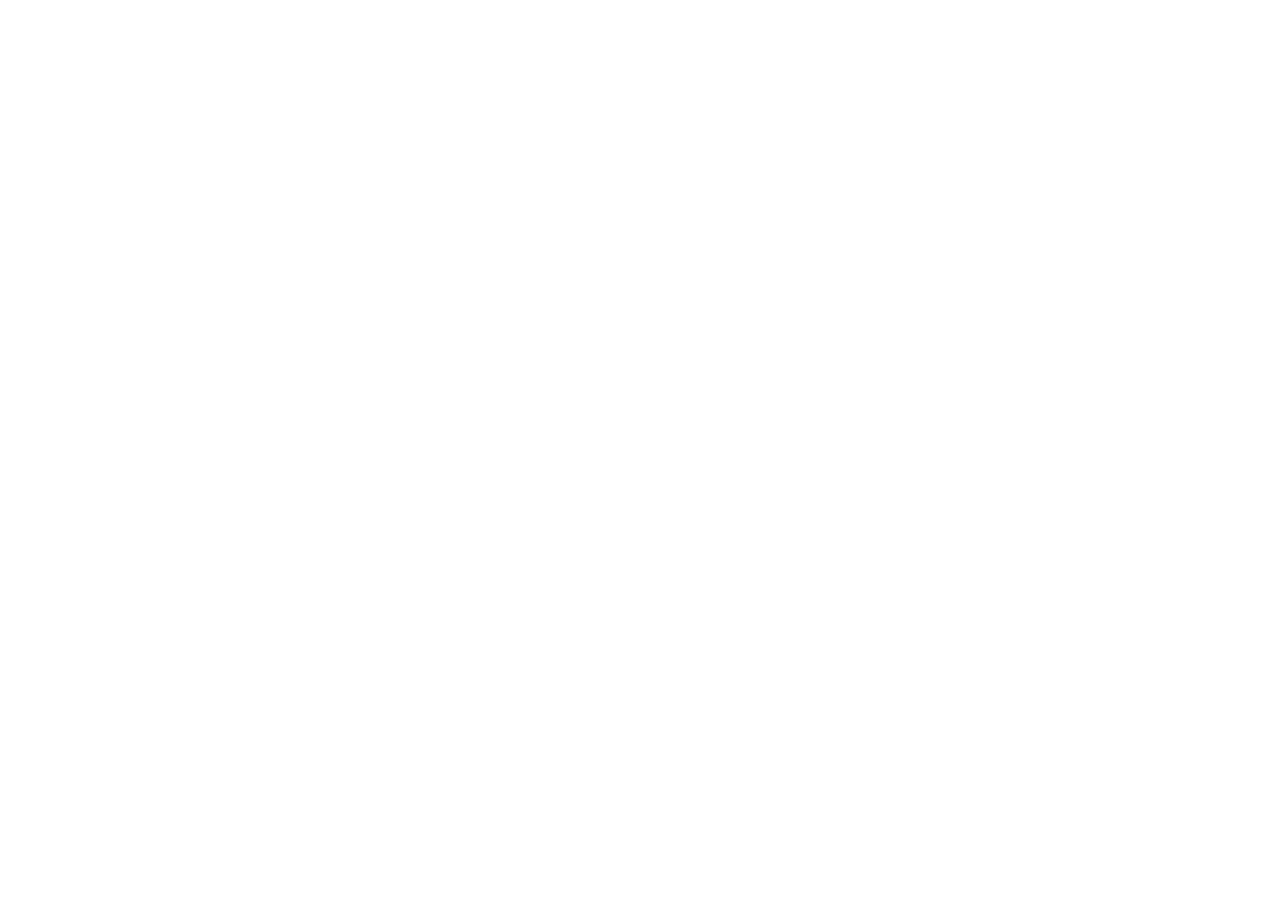
==== index.html @ 58f29bf3 "Initial commit" ====
<!DOCTYPE html>
<html lang="en">

<head>
  <meta charset="UTF-8">
  <meta http-equiv="X-UA-Compatible" content="IE=edge">
  <meta name="viewport" content="width=device-width, initial-scale=1.0">
  <title>My Resume Website</title>
  <link href="https://cdn.jsdelivr.net/npm/bootstrap@5.2.0-beta1/dist/css/bootstrap.min.css" rel="stylesheet"
    integrity="sha384-0evHe/X+R7YkIZDRvuzKMRqM+OrBnVFBL6DOitfPri4tjfHxaWutUpFmBp4vmVor" crossorigin="anonymous">
  <script src="https://cdn.jsdelivr.net/npm/bootstrap@5.2.0-beta1/dist/js/bootstrap.bundle.min.js"
    integrity="sha384-pprn3073KE6tl6bjs2QrFaJGz5/SUsLqktiwsUTF55Jfv3qYSDhgCecCxMW52nD2"
    crossorigin="anonymous"></script>
</head>

<body>


</body>

</html>
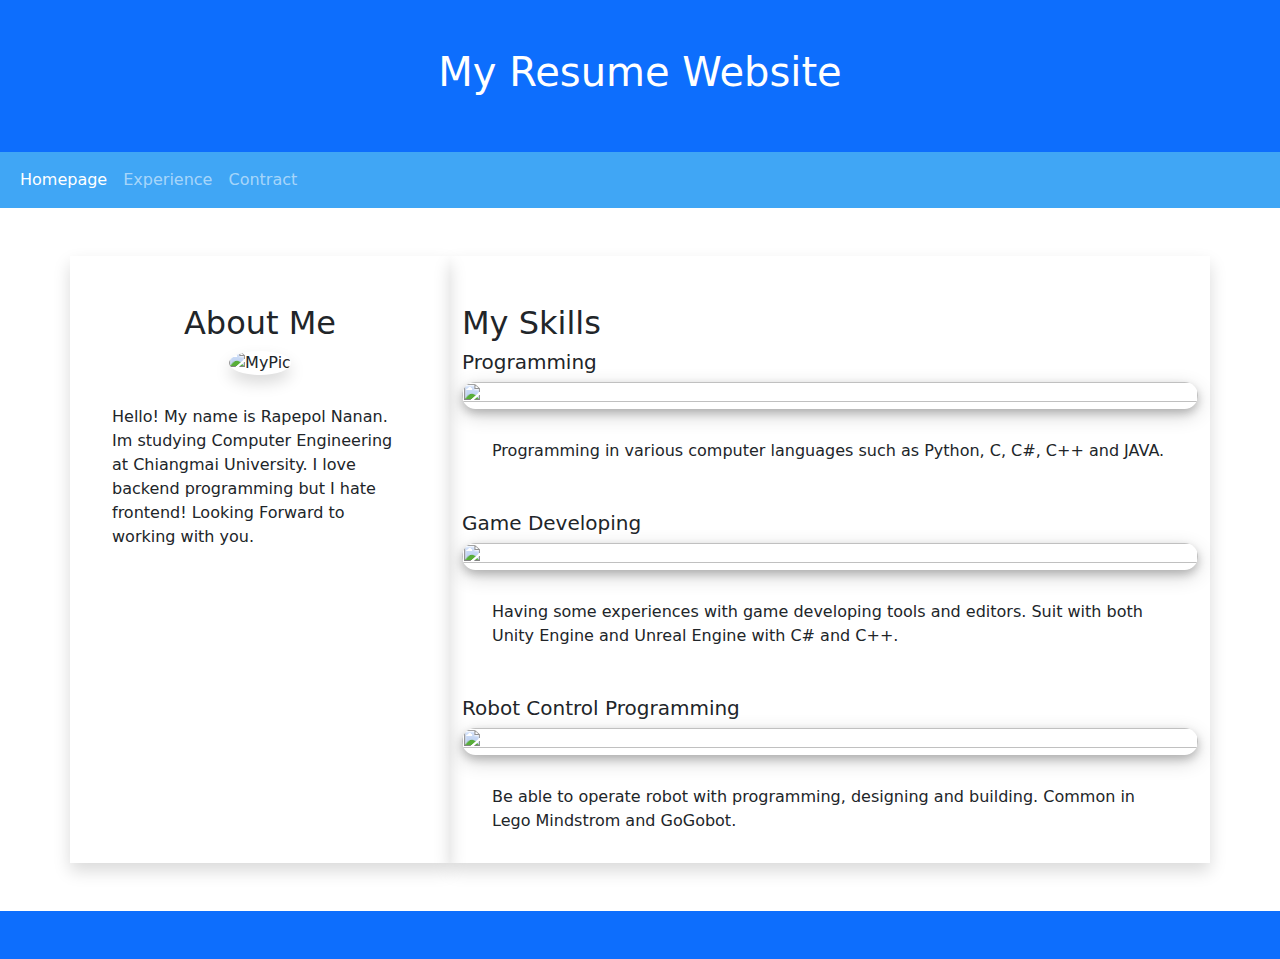
==== commit c19e44ff: "finished" ====
--- a/index.html
+++ b/index.html
@@ -1,21 +1,101 @@
 <!DOCTYPE html>
 <html lang="en">
+  <head>
+    <title>My Resume Website!</title>
+    <meta charset="utf-8" />
+    <meta name="viewport" content="width=device-width, initial-scale=1" />
+    <link
+      href="https://cdn.jsdelivr.net/npm/bootstrap@5.1.3/dist/css/bootstrap.min.css"
+      rel="stylesheet"
+    />
+    <link href="style.css" rel="stylesheet" />
+    <script src="https://cdn.jsdelivr.net/npm/bootstrap@5.1.3/dist/js/bootstrap.bundle.min.js"></script>
+  </head>
+  <body>
+    <div class="p-5 bg-primary text-white text-center">
+      <h1>My Resume Website</h1>
+    </div>
 
-<head>
-  <meta charset="UTF-8">
-  <meta http-equiv="X-UA-Compatible" content="IE=edge">
-  <meta name="viewport" content="width=device-width, initial-scale=1.0">
-  <title>My Resume Website</title>
-  <link href="https://cdn.jsdelivr.net/npm/bootstrap@5.2.0-beta1/dist/css/bootstrap.min.css" rel="stylesheet"
-    integrity="sha384-0evHe/X+R7YkIZDRvuzKMRqM+OrBnVFBL6DOitfPri4tjfHxaWutUpFmBp4vmVor" crossorigin="anonymous">
-  <script src="https://cdn.jsdelivr.net/npm/bootstrap@5.2.0-beta1/dist/js/bootstrap.bundle.min.js"
-    integrity="sha384-pprn3073KE6tl6bjs2QrFaJGz5/SUsLqktiwsUTF55Jfv3qYSDhgCecCxMW52nD2"
-    crossorigin="anonymous"></script>
-</head>
+    <nav
+      class="navbar navbar-expand-sm navbar-dark"
+      style="background-color: rgb(64, 166, 245)"
+    >
+      <div class="container-fluid">
+        <ul class="navbar-nav">
+          <li class="nav-item">
+            <a class="nav-link active" href="/index.html">Homepage</a>
+          </li>
+          <li class="nav-item">
+            <a class="nav-link" href="/page2.html">Experience</a>
+          </li>
+          <li class="nav-item">
+            <a class="nav-link" href="/page3.html">Contract</a>
+          </li>
+        </ul>
+      </div>
+    </nav>
 
-<body>
+    <div class="container mt-5">
+      <div class="row">
+        <div class="col-sm-4 d-flex align-items-center vstack shadow">
+          <h2 class="mt-5">About Me</h2>
+          <div>
+            <img
+              class="img rounded-circle shadow"
+              alt="MyPic"
+              src="https://scontent.fbkk10-1.fna.fbcdn.net/v/t1.6435-9/70266044_1276265789220130_4440807037999251456_n.jpg?_nc_cat=111&ccb=1-7&_nc_sid=174925&_nc_eui2=AeFwXw-3c6JCEosODf9PTKB9zqyztEn6e2nOrLO0Sfp7abKhl9prMVMNbgU9F2dyBMwunmiNtHw9rmRNwrwKO7QF&_nc_ohc=X90pRvbDVS0AX9qJB5E&tn=Vbr4HDI-SHMEGOwU&_nc_ht=scontent.fbkk10-1.fna&oh=00_AT9-VU_IsE7mTkSOo_f52MuWkHMgSXfyZ3PTp3imicBSTQ&oe=62E4D1F0"
+            />
+          </div>
+          <p class="text">
+            Hello! My name is Rapepol Nanan. Im studying Computer Engineering at
+            Chiangmai University. I love backend programming but I hate
+            frontend! Looking Forward to working with you.
+          </p>
+          <hr class="d-sm-none" />
+        </div>
+        <div class="col-sm-8 shadow">
+          <h2 class="mt-5">My Skills</h2>
+          <h5>Programming</h5>
+          <div>
+            <img
+              class="img"
+              src="https://scontent.fbkk14-1.fna.fbcdn.net/v/t1.6435-9/46479525_10217396751251536_6701014460619816960_n.jpg?_nc_cat=104&ccb=1-7&_nc_sid=730e14&_nc_eui2=AeECcsziBZKsiTrrEj9uwd5UHdPpl6D6onUd0-mXoPqidcdViXNMmuJkskGyKFtQub5pQcYRRO55wLaEeaflJjm_&_nc_ohc=xqSVnebDEIsAX-ibPEw&_nc_ht=scontent.fbkk14-1.fna&oh=00_AT8V_ZacD-9OX2gTe_jl70FGdL5CBGY2pPyJe1b2-cOC5g&oe=62E49572"
+            />
+          </div>
+          <p class="text">
+            Programming in various computer languages such as Python, C, C#, C++
+            and JAVA.
+          </p>
+          <hr class="d-sm-none" />
 
+          <h5 class="mt-5">Game Developing</h5>
+          <div>
+            <img
+              class="img"
+              src="https://www.techoffside.com/wp-content/uploads/2022/01/Game-Developer-001.jpg"
+            />
+          </div>
+          <p class="text">
+            Having some experiences with game developing tools and editors. Suit
+            with both Unity Engine and Unreal Engine with C# and C++.
+          </p>
+          <hr class="d-sm-none" />
 
-</body>
+          <h5 class="mt-5">Robot Control Programming</h5>
+          <div>
+            <img
+              class="img"
+              src="https://www.controleng.com/wp-content/uploads/sites/2/2020/12/CTL2012_MAG2_IM_Yaskawa_Motoman_Fig1-1.jpg"
+            />
+          </div>
+          <p class="text">
+            Be able to operate robot with programming, designing and building.
+            Common in Lego Mindstrom and GoGobot.
+          </p>
+        </div>
+      </div>
+    </div>
 
-</html>+    <div class="mt-5 p-4 bg-primary text-white text-center"></div>
+  </body>
+</html>
--- a/style.css
+++ b/style.css
@@ -0,0 +1,12 @@
+.img {
+  height: 100%;
+  width: 100%;
+  align-items: center;
+  border-radius: 30px;
+  margin: auto;
+  box-shadow: 0 4px 8px 0 rgba(0, 0, 0, 0.2), 0 6px 20px 0 rgba(0, 0, 0, 0.19);
+}
+
+.text {
+  margin: 30px;
+}
